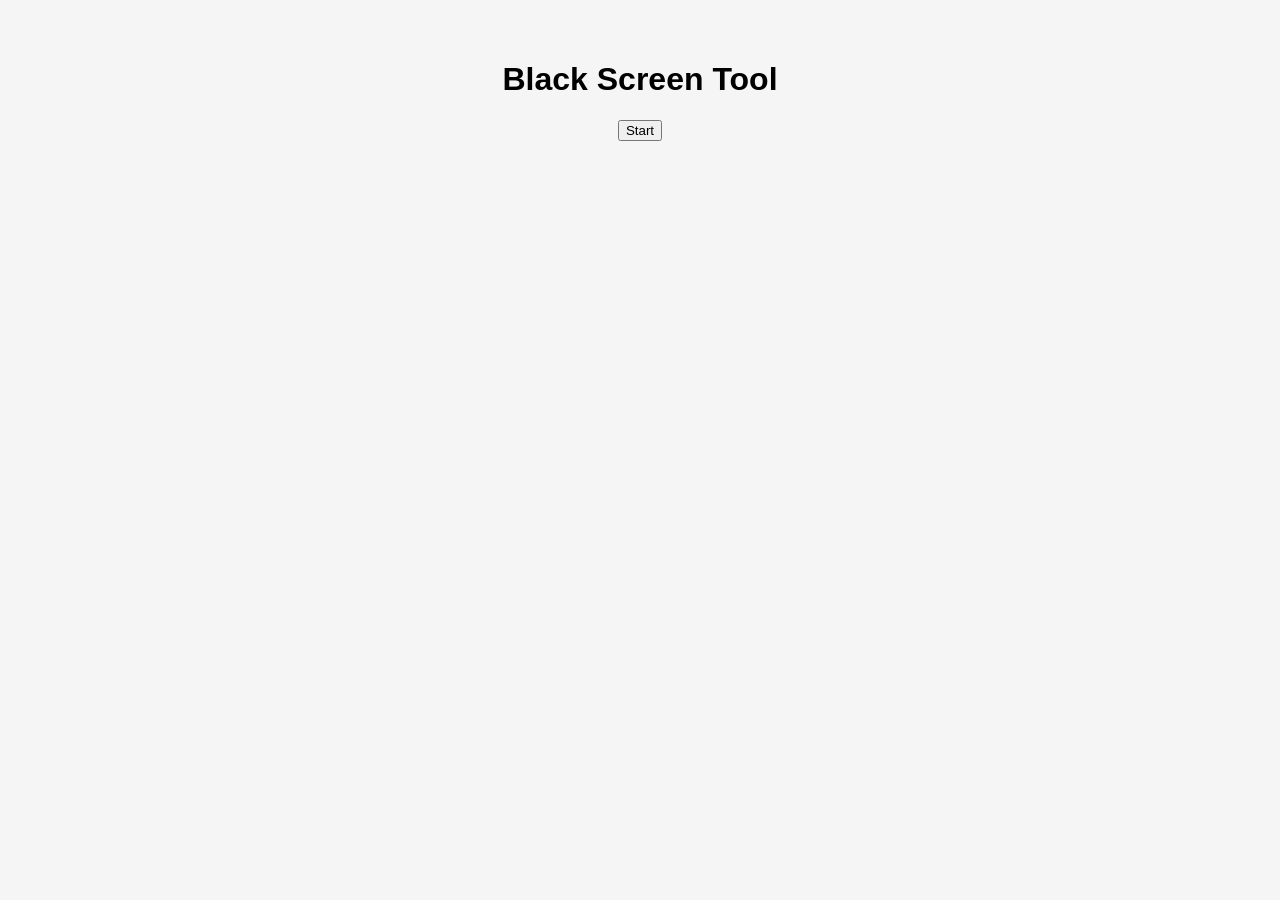
==== black-screen.html @ 612a355a "Add files via upload" ====
<!DOCTYPE html>
<html>
<head>
<title>Black Screen Tool</title>
<link rel="stylesheet" href="style.css">
</head>

<body>

<h1>Black Screen Tool</h1>

<button onclick="goBlack()">Start</button>

<script>
function goBlack() {
  document.body.style.background = "black";
  document.body.style.color = "white";
}
</script>

</body>
</html>
---- style.css ----
body {
  font-family: Arial;
  text-align: center;
  margin: 0;
  padding: 40px;
  background: #f5f5f5;
}

h1 {
  font-size: 32px;
}

.grid a {
  display: inline-block;
  margin: 10px;
  padding: 15px 20px;
  background: black;
  color: white;
  text-decoration: none;
  border-radius: 8px;
}
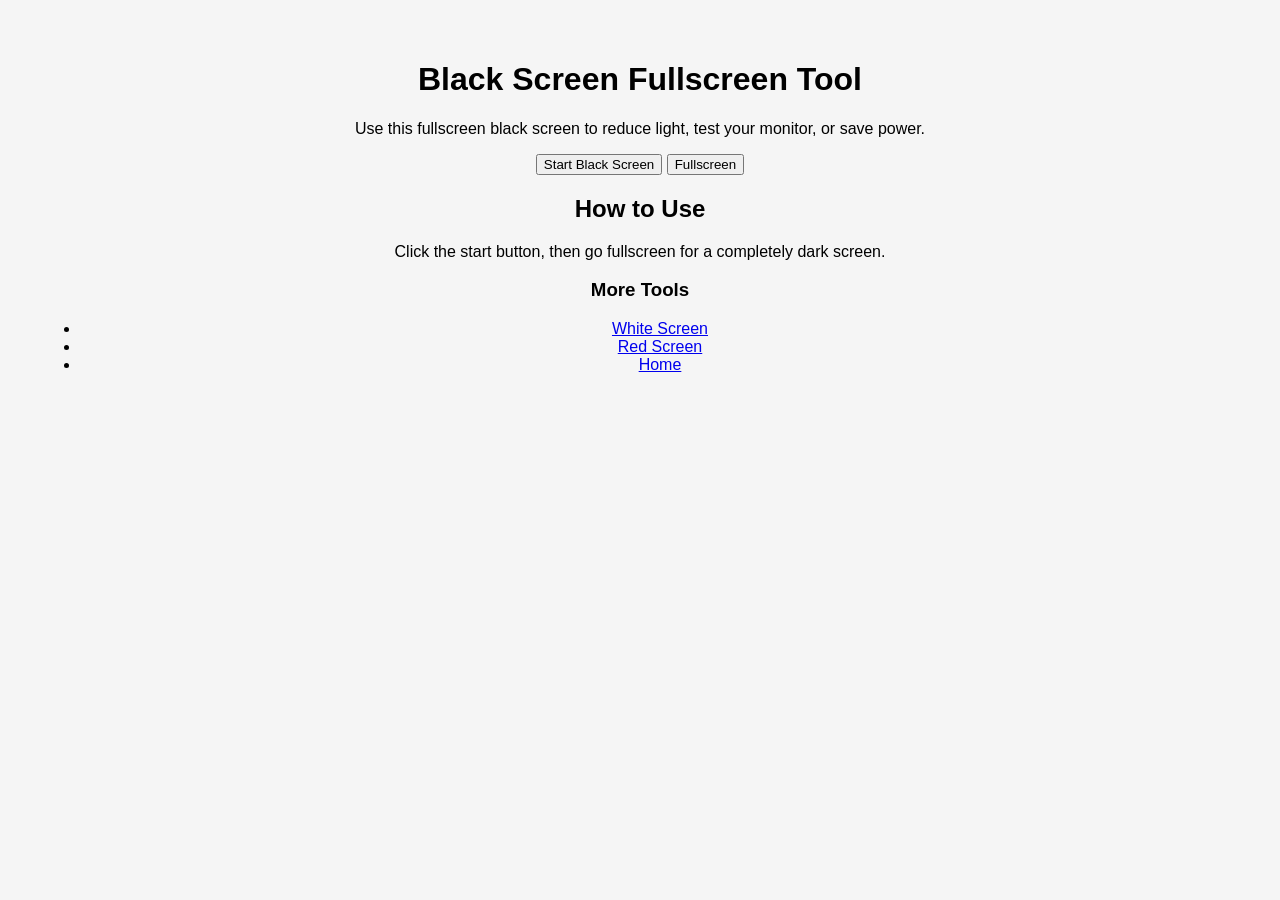
==== commit 8682ff45: "Add files via upload" ====
--- a/black-screen.html
+++ b/black-screen.html
@@ -7,16 +7,30 @@
 
 <body>
 
-<h1>Black Screen Tool</h1>
+<div class="tool-container">
 
-<button onclick="goBlack()">Start</button>
+<h1>Black Screen Fullscreen Tool</h1>
 
-<script>
-function goBlack() {
-  document.body.style.background = "black";
-  document.body.style.color = "white";
-}
-</script>
+<p>Use this fullscreen black screen to reduce light, test your monitor, or save power.</p>
+
+<button onclick="setColor('black')">Start Black Screen</button>
+<button onclick="toggleFullscreen()">Fullscreen</button>
+
+<div id="screen"></div>
+
+<h2>How to Use</h2>
+<p>Click the start button, then go fullscreen for a completely dark screen.</p>
+
+<h3>More Tools</h3>
+<ul>
+<li><a href="white-screen.html">White Screen</a></li>
+<li><a href="red-screen.html">Red Screen</a></li>
+<li><a href="index.html">Home</a></li>
+</ul>
+
+</div>
+
+<script src="script.js"></script>
 
 </body>
 </html>
